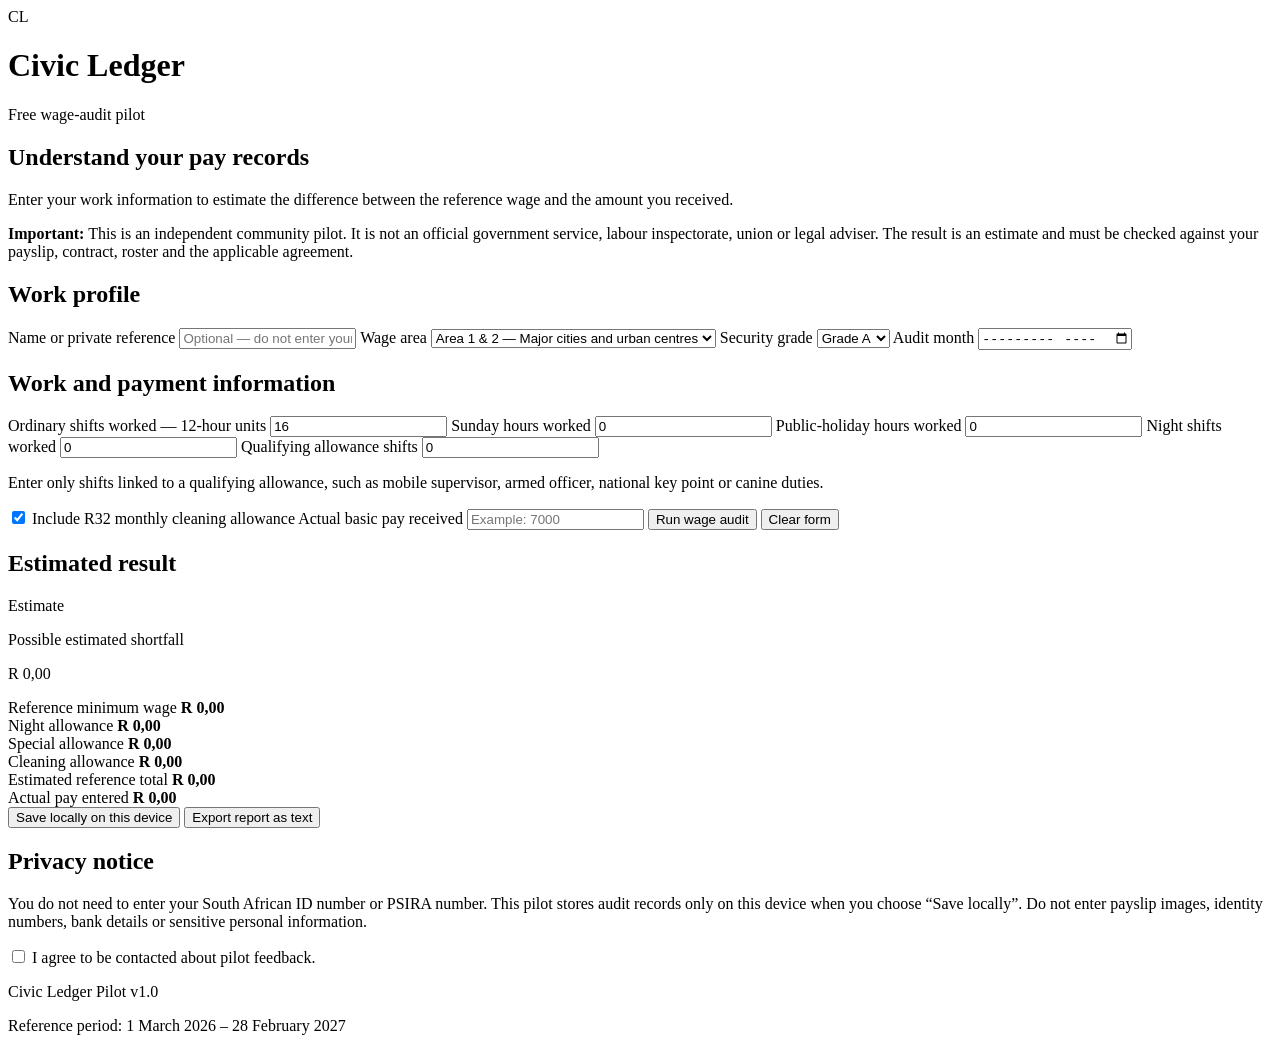
==== Index.html @ 5f30681f "Create Civic Ledger website This is a new HTML file for the Civic Ledger wage audit pilot, containin" ====
<!DOCTYPE html>
<html lang="en">
<head>
  <meta charset="UTF-8">
  <meta name="viewport" content="width=device-width, initial-scale=1.0">
  <meta name="theme-color" content="#0f172a">
  <meta name="description" content="Free Civic Ledger wage audit pilot for private-security workers">
  <title>Civic Ledger Wage Audit</title>
  <link rel="stylesheet" href="style.css">
</head>

<body>
  <main class="app-shell">

    <header class="app-header">
      <div class="logo">CL</div>
      <div>
        <h1>Civic Ledger</h1>
        <p>Free wage-audit pilot</p>
      </div>
    </header>

    <section class="card introduction">
      <h2>Understand your pay records</h2>
      <p>
        Enter your work information to estimate the difference between
        the reference wage and the amount you received.
      </p>

      <div class="warning">
        <strong>Important:</strong>
        This is an independent community pilot. It is not an official
        government service, labour inspectorate, union or legal adviser.
        The result is an estimate and must be checked against your
        payslip, contract, roster and the applicable agreement.
      </div>
    </section>

    <section class="card">
      <h2>Work profile</h2>

      <label for="workerName">Name or private reference</label>
      <input
        id="workerName"
        type="text"
        maxlength="60"
        placeholder="Optional — do not enter your ID number"
      >

      <label for="area">Wage area</label>
      <select id="area">
        <option value="area12">
          Area 1 & 2 — Major cities and urban centres
        </option>
        <option value="area3">
          Area 3 — Other areas and rural areas
        </option>
      </select>

      <label for="grade">Security grade</label>
      <select id="grade">
        <option value="A">Grade A</option>
        <option value="B">Grade B</option>
        <option value="C">Grade C</option>
        <option value="D">Grade D</option>
        <option value="E">Grade E</option>
      </select>

      <label for="auditMonth">Audit month</label>
      <input id="auditMonth" type="month">
    </section>

    <section class="card">
      <h2>Work and payment information</h2>

      <label for="ordinaryShifts">
        Ordinary shifts worked — 12-hour units
      </label>
      <input id="ordinaryShifts" type="number" min="0" step="1" value="16">

      <label for="sundayHours">Sunday hours worked</label>
      <input id="sundayHours" type="number" min="0" step="0.5" value="0">

      <label for="holidayHours">Public-holiday hours worked</label>
      <input id="holidayHours" type="number" min="0" step="0.5" value="0">

      <label for="nightShifts">Night shifts worked</label>
      <input id="nightShifts" type="number" min="0" step="1" value="0">

      <label for="specialShifts">
        Qualifying allowance shifts
      </label>
      <input id="specialShifts" type="number" min="0" step="1" value="0">

      <p class="help-text">
        Enter only shifts linked to a qualifying allowance, such as
        mobile supervisor, armed officer, national key point or canine
        duties.
      </p>

      <label class="checkbox-row">
        <input id="cleaningAllowance" type="checkbox" checked>
        <span>Include R32 monthly cleaning allowance</span>
      </label>

      <label for="actualPay">
        Actual basic pay received
      </label>
      <input
        id="actualPay"
        type="number"
        min="0"
        step="0.01"
        placeholder="Example: 7000"
      >

      <button id="auditButton" type="button">
        Run wage audit
      </button>

      <button id="clearButton" type="button" class="secondary-button">
        Clear form
      </button>
    </section>

    <section id="resultCard" class="card result-card hidden">
      <div class="result-header">
        <h2>Estimated result</h2>
        <span id="resultStatus" class="status">Estimate</span>
      </div>

      <p class="result-label">Possible estimated shortfall</p>
      <div id="difference" class="main-amount">R 0,00</div>
      <p id="resultMessage" class="result-message"></p>

      <div class="calculation">
        <div class="calculation-row">
          <span>Reference minimum wage</span>
          <strong id="minimumWage">R 0,00</strong>
        </div>

        <div class="calculation-row">
          <span>Night allowance</span>
          <strong id="nightAmount">R 0,00</strong>
        </div>

        <div class="calculation-row">
          <span>Special allowance</span>
          <strong id="specialAmount">R 0,00</strong>
        </div>

        <div class="calculation-row">
          <span>Cleaning allowance</span>
          <strong id="cleaningAmount">R 0,00</strong>
        </div>

        <div class="calculation-row total-row">
          <span>Estimated reference total</span>
          <strong id="estimatedTotal">R 0,00</strong>
        </div>

        <div class="calculation-row">
          <span>Actual pay entered</span>
          <strong id="actualPayResult">R 0,00</strong>
        </div>
      </div>

      <button id="saveButton" type="button">
        Save locally on this device
      </button>

      <button id="exportButton" type="button" class="secondary-button">
        Export report as text
      </button>
    </section>

    <section class="card">
      <h2>Privacy notice</h2>
      <p class="privacy-text">
        You do not need to enter your South African ID number or PSIRA
        number. This pilot stores audit records only on this device when
        you choose “Save locally”. Do not enter payslip images,
        identity numbers, bank details or sensitive personal information.
      </p>

      <label class="checkbox-row">
        <input id="feedbackConsent" type="checkbox">
        <span>I agree to be contacted about pilot feedback.</span>
      </label>

      <div id="savedMessage" class="success-message hidden"></div>
    </section>

    <footer class="app-footer">
      <p>Civic Ledger Pilot v1.0</p>
      <p>Reference period: 1 March 2026 – 28 February 2027</p>
    </footer>

  </main>

  <script src="app.js"></script>
</body>
</html>
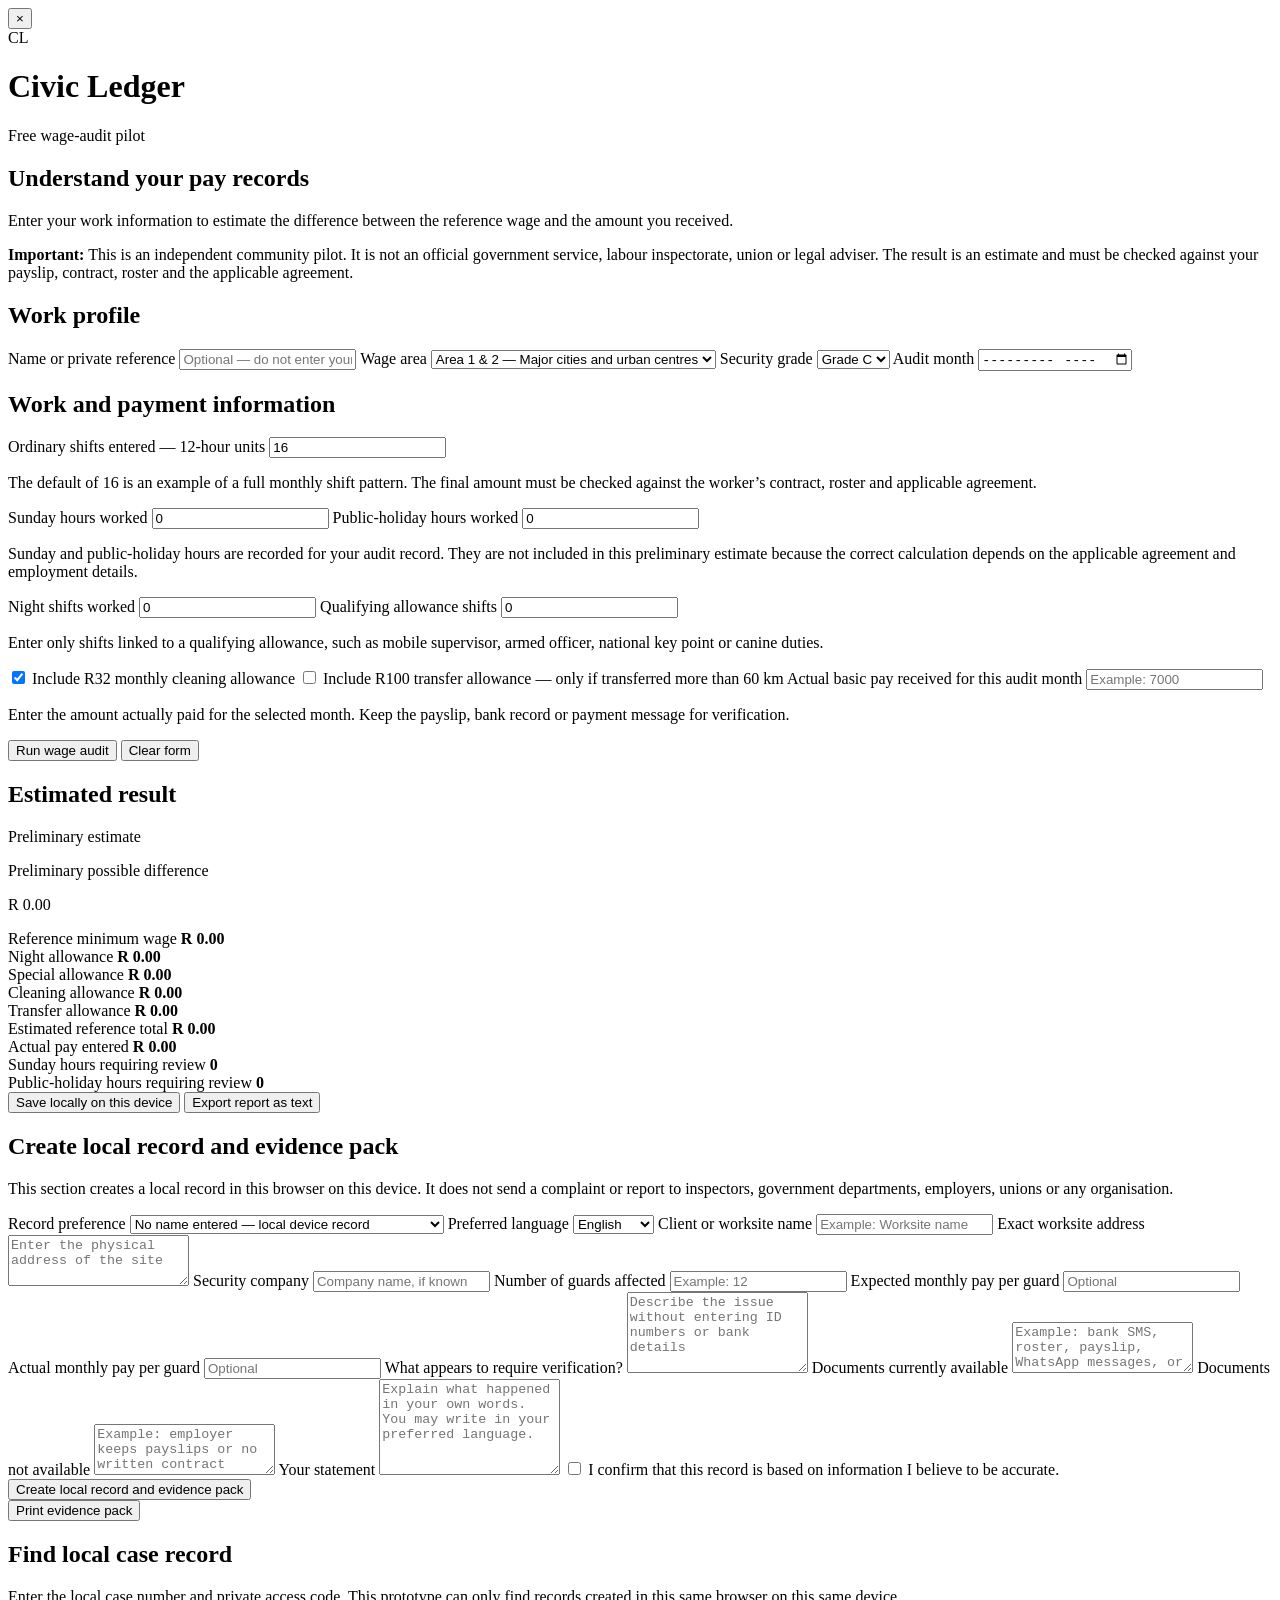
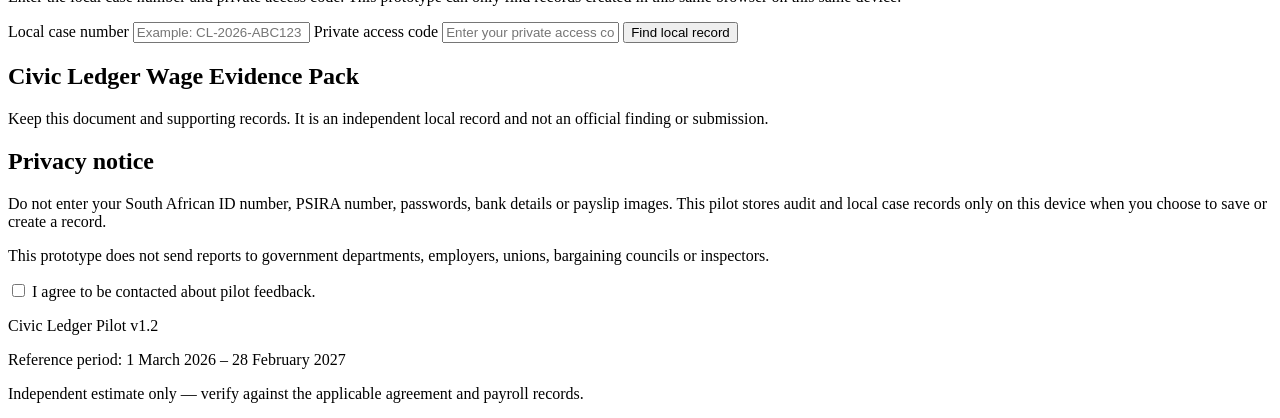
==== commit 2852867a: "Add initial HTML structure for Civic Ledger app" ====
--- a/Index.html
+++ b/Index.html
@@ -2,18 +2,55 @@
 <html lang="en">
 <head>
   <meta charset="UTF-8">
-  <meta name="viewport" content="width=device-width, initial-scale=1.0">
+
+  <meta
+    name="viewport"
+    content="width=device-width, initial-scale=1.0"
+  >
+
   <meta name="theme-color" content="#0f172a">
-  <meta name="description" content="Free Civic Ledger wage audit pilot for private-security workers">
+
+  <meta
+    name="description"
+    content="Free Civic Ledger wage-audit pilot for private-security workers"
+  >
+
   <title>Civic Ledger Wage Audit</title>
-  <link rel="stylesheet" href="style.css">
+
+  <link rel="stylesheet" href="./style.css">
+  <link rel="manifest" href="./manifest.json">
+  <link rel="icon" href="./icon.svg" type="image/svg+xml">
+  <link
+    rel="icon"
+    href="./icon-32.png"
+    sizes="32x32"
+    type="image/png"
+  >
 </head>
 
 <body>
   <main class="app-shell">
 
+    <div
+      id="notificationPanel"
+      class="notification-panel hidden"
+      role="status"
+      aria-live="polite"
+    >
+      <span id="notificationMessage"></span>
+
+      <button
+        id="closeNotificationButton"
+        type="button"
+        aria-label="Close notification"
+      >
+        ×
+      </button>
+    </div>
+
     <header class="app-header">
       <div class="logo">CL</div>
+
       <div>
         <h1>Civic Ledger</h1>
         <p>Free wage-audit pilot</p>
@@ -22,6 +59,7 @@
 
     <section class="card introduction">
       <h2>Understand your pay records</h2>
+
       <p>
         Enter your work information to estimate the difference between
         the reference wage and the amount you received.
@@ -39,7 +77,10 @@
     <section class="card">
       <h2>Work profile</h2>
 
-      <label for="workerName">Name or private reference</label>
+      <label for="workerName">
+        Name or private reference
+      </label>
+
       <input
         id="workerName"
         type="text"
@@ -48,49 +89,110 @@
       >
 
       <label for="area">Wage area</label>
+
       <select id="area">
         <option value="area12">
-          Area 1 & 2 — Major cities and urban centres
+          Area 1 &amp; 2 — Major cities and urban centres
         </option>
+
         <option value="area3">
           Area 3 — Other areas and rural areas
         </option>
       </select>
 
       <label for="grade">Security grade</label>
+
       <select id="grade">
         <option value="A">Grade A</option>
         <option value="B">Grade B</option>
-        <option value="C">Grade C</option>
+        <option value="C" selected>Grade C</option>
         <option value="D">Grade D</option>
         <option value="E">Grade E</option>
       </select>
 
       <label for="auditMonth">Audit month</label>
-      <input id="auditMonth" type="month">
+
+      <input
+        id="auditMonth"
+        type="month"
+      >
     </section>
 
     <section class="card">
       <h2>Work and payment information</h2>
 
       <label for="ordinaryShifts">
-        Ordinary shifts worked — 12-hour units
-      </label>
-      <input id="ordinaryShifts" type="number" min="0" step="1" value="16">
-
-      <label for="sundayHours">Sunday hours worked</label>
-      <input id="sundayHours" type="number" min="0" step="0.5" value="0">
-
-      <label for="holidayHours">Public-holiday hours worked</label>
-      <input id="holidayHours" type="number" min="0" step="0.5" value="0">
-
-      <label for="nightShifts">Night shifts worked</label>
-      <input id="nightShifts" type="number" min="0" step="1" value="0">
+        Ordinary shifts entered — 12-hour units
+      </label>
+
+      <input
+        id="ordinaryShifts"
+        type="number"
+        min="0"
+        step="1"
+        value="16"
+      >
+
+      <p class="help-text">
+        The default of 16 is an example of a full monthly shift pattern.
+        The final amount must be checked against the worker’s contract,
+        roster and applicable agreement.
+      </p>
+
+      <label for="sundayHours">
+        Sunday hours worked
+      </label>
+
+      <input
+        id="sundayHours"
+        type="number"
+        min="0"
+        step="0.5"
+        value="0"
+      >
+
+      <label for="holidayHours">
+        Public-holiday hours worked
+      </label>
+
+      <input
+        id="holidayHours"
+        type="number"
+        min="0"
+        step="0.5"
+        value="0"
+      >
+
+      <p class="help-text">
+        Sunday and public-holiday hours are recorded for your audit
+        record. They are not included in this preliminary estimate
+        because the correct calculation depends on the applicable
+        agreement and employment details.
+      </p>
+
+      <label for="nightShifts">
+        Night shifts worked
+      </label>
+
+      <input
+        id="nightShifts"
+        type="number"
+        min="0"
+        step="1"
+        value="0"
+      >
 
       <label for="specialShifts">
         Qualifying allowance shifts
       </label>
-      <input id="specialShifts" type="number" min="0" step="1" value="0">
+
+      <input
+        id="specialShifts"
+        type="number"
+        min="0"
+        step="1"
+        value="0"
+      >
 
       <p class="help-text">
         Enter only shifts linked to a qualifying allowance, such as
@@ -99,13 +201,33 @@
       </p>
 
       <label class="checkbox-row">
-        <input id="cleaningAllowance" type="checkbox" checked>
-        <span>Include R32 monthly cleaning allowance</span>
+        <input
+          id="cleaningAllowance"
+          type="checkbox"
+          checked
+        >
+
+        <span>
+          Include R32 monthly cleaning allowance
+        </span>
+      </label>
+
+      <label class="checkbox-row">
+        <input
+          id="transferAllowance"
+          type="checkbox"
+        >
+
+        <span>
+          Include R100 transfer allowance — only if transferred more
+          than 60 km
+        </span>
       </label>
 
       <label for="actualPay">
-        Actual basic pay received
-      </label>
+        Actual basic pay received for this audit month
+      </label>
+
       <input
         id="actualPay"
         type="number"
@@ -114,90 +236,412 @@
         placeholder="Example: 7000"
       >
 
+      <p class="help-text">
+        Enter the amount actually paid for the selected month. Keep the
+        payslip, bank record or payment message for verification.
+      </p>
+
       <button id="auditButton" type="button">
         Run wage audit
       </button>
 
-      <button id="clearButton" type="button" class="secondary-button">
+      <button
+        id="clearButton"
+        type="button"
+        class="secondary-button"
+      >
         Clear form
       </button>
     </section>
 
-    <section id="resultCard" class="card result-card hidden">
+    <section
+      id="resultCard"
+      class="card result-card hidden"
+    >
       <div class="result-header">
         <h2>Estimated result</h2>
-        <span id="resultStatus" class="status">Estimate</span>
+
+        <span
+          id="resultStatus"
+          class="status"
+        >
+          Preliminary estimate
+        </span>
       </div>
 
-      <p class="result-label">Possible estimated shortfall</p>
-      <div id="difference" class="main-amount">R 0,00</div>
-      <p id="resultMessage" class="result-message"></p>
+      <p class="result-label">
+        Preliminary possible difference
+      </p>
+
+      <div
+        id="difference"
+        class="main-amount"
+      >
+        R 0.00
+      </div>
+
+      <p
+        id="resultMessage"
+        class="result-message"
+      ></p>
+
+      <p
+        id="premiumWarning"
+        class="warning hidden"
+      ></p>
 
       <div class="calculation">
         <div class="calculation-row">
           <span>Reference minimum wage</span>
-          <strong id="minimumWage">R 0,00</strong>
+          <strong id="minimumWage">R 0.00</strong>
         </div>
 
         <div class="calculation-row">
           <span>Night allowance</span>
-          <strong id="nightAmount">R 0,00</strong>
+          <strong id="nightAmount">R 0.00</strong>
         </div>
 
         <div class="calculation-row">
           <span>Special allowance</span>
-          <strong id="specialAmount">R 0,00</strong>
+          <strong id="specialAmount">R 0.00</strong>
         </div>
 
         <div class="calculation-row">
           <span>Cleaning allowance</span>
-          <strong id="cleaningAmount">R 0,00</strong>
+          <strong id="cleaningAmount">R 0.00</strong>
+        </div>
+
+        <div class="calculation-row">
+          <span>Transfer allowance</span>
+          <strong id="transferAmount">R 0.00</strong>
         </div>
 
         <div class="calculation-row total-row">
           <span>Estimated reference total</span>
-          <strong id="estimatedTotal">R 0,00</strong>
+          <strong id="estimatedTotal">R 0.00</strong>
         </div>
 
         <div class="calculation-row">
           <span>Actual pay entered</span>
-          <strong id="actualPayResult">R 0,00</strong>
+          <strong id="actualPayResult">R 0.00</strong>
+        </div>
+
+        <div class="calculation-row">
+          <span>Sunday hours requiring review</span>
+          <strong id="sundayHoursResult">0</strong>
+        </div>
+
+        <div class="calculation-row">
+          <span>Public-holiday hours requiring review</span>
+          <strong id="holidayHoursResult">0</strong>
         </div>
       </div>
 
-      <button id="saveButton" type="button">
+      <button
+        id="saveButton"
+        type="button"
+      >
         Save locally on this device
       </button>
 
-      <button id="exportButton" type="button" class="secondary-button">
+      <button
+        id="exportButton"
+        type="button"
+        class="secondary-button"
+      >
         Export report as text
       </button>
+    </section>
+
+    <section class="card">
+      <h2>Create local record and evidence pack</h2>
+
+      <p class="help-text">
+        This section creates a local record in this browser on this
+        device. It does not send a complaint or report to inspectors,
+        government departments, employers, unions or any organisation.
+      </p>
+
+      <label for="reporterMode">
+        Record preference
+      </label>
+
+      <select id="reporterMode">
+        <option value="no-name-entered">
+          No name entered — local device record
+        </option>
+
+        <option value="name-or-reference-entered">
+          Name or reference entered — local device record
+        </option>
+      </select>
+
+      <label for="reporterLanguage">
+        Preferred language
+      </label>
+
+      <select id="reporterLanguage">
+        <option value="English">English</option>
+        <option value="isiZulu">isiZulu</option>
+        <option value="isiXhosa">isiXhosa</option>
+        <option value="Sesotho">Sesotho</option>
+        <option value="Setswana">Setswana</option>
+        <option value="Other">Other</option>
+      </select>
+
+      <label for="siteName">
+        Client or worksite name
+      </label>
+
+      <input
+        id="siteName"
+        type="text"
+        maxlength="100"
+        placeholder="Example: Worksite name"
+      >
+
+      <label for="siteAddress">
+        Exact worksite address
+      </label>
+
+      <textarea
+        id="siteAddress"
+        rows="3"
+        maxlength="250"
+        placeholder="Enter the physical address of the site"
+      ></textarea>
+
+      <label for="securityCompany">
+        Security company
+      </label>
+
+      <input
+        id="securityCompany"
+        type="text"
+        maxlength="100"
+        placeholder="Company name, if known"
+      >
+
+      <label for="guardsAffected">
+        Number of guards affected
+      </label>
+
+      <input
+        id="guardsAffected"
+        type="number"
+        min="1"
+        step="1"
+        placeholder="Example: 12"
+      >
+
+      <label for="expectedPay">
+        Expected monthly pay per guard
+      </label>
+
+      <input
+        id="expectedPay"
+        type="number"
+        min="0"
+        step="0.01"
+        placeholder="Optional"
+      >
+
+      <label for="actualSitePay">
+        Actual monthly pay per guard
+      </label>
+
+      <input
+        id="actualSitePay"
+        type="number"
+        min="0"
+        step="0.01"
+        placeholder="Optional"
+      >
+
+      <label for="siteConcern">
+        What appears to require verification?
+      </label>
+
+      <textarea
+        id="siteConcern"
+        rows="5"
+        maxlength="1000"
+        placeholder="Describe the issue without entering ID numbers or bank details"
+      ></textarea>
+
+      <label for="documentsAvailable">
+        Documents currently available
+      </label>
+
+      <textarea
+        id="documentsAvailable"
+        rows="3"
+        maxlength="500"
+        placeholder="Example: bank SMS, roster, payslip, WhatsApp messages, or no documents"
+      ></textarea>
+
+      <label for="documentsMissing">
+        Documents not available
+      </label>
+
+      <textarea
+        id="documentsMissing"
+        rows="3"
+        maxlength="500"
+        placeholder="Example: employer keeps payslips or no written contract"
+      ></textarea>
+
+      <label for="reporterStatement">
+        Your statement
+      </label>
+
+      <textarea
+        id="reporterStatement"
+        rows="6"
+        maxlength="2000"
+        placeholder="Explain what happened in your own words. You may write in your preferred language."
+      ></textarea>
+
+      <label class="checkbox-row">
+        <input
+          id="confirmInformation"
+          type="checkbox"
+        >
+
+        <span>
+          I confirm that this record is based on information I believe
+          to be accurate.
+        </span>
+      </label>
+
+      <button
+        id="siteReportButton"
+        type="button"
+      >
+        Create local record and evidence pack
+      </button>
+
+      <div
+        id="siteReportResult"
+        class="success-message hidden"
+        role="status"
+        aria-live="polite"
+      ></div>
+
+      <button
+        id="printCaseButton"
+        type="button"
+        class="secondary-button hidden"
+      >
+        Print evidence pack
+      </button>
+    </section>
+
+    <section class="card">
+      <h2>Find local case record</h2>
+
+      <p class="help-text">
+        Enter the local case number and private access code. This
+        prototype can only find records created in this same browser on
+        this same device.
+      </p>
+
+      <label for="statusCaseNumber">
+        Local case number
+      </label>
+
+      <input
+        id="statusCaseNumber"
+        type="text"
+        maxlength="40"
+        placeholder="Example: CL-2026-ABC123"
+      >
+
+      <label for="statusAccessCode">
+        Private access code
+      </label>
+
+      <input
+        id="statusAccessCode"
+        type="text"
+        maxlength="20"
+        placeholder="Enter your private access code"
+      >
+
+      <button
+        id="statusButton"
+        type="button"
+      >
+        Find local record
+      </button>
+
+      <div
+        id="statusResult"
+        class="success-message hidden"
+        role="status"
+        aria-live="polite"
+      ></div>
+    </section>
+
+    <section
+      id="casePack"
+      class="card case-pack hidden"
+    >
+      <h2>Civic Ledger Wage Evidence Pack</h2>
+
+      <p class="help-text">
+        Keep this document and supporting records. It is an independent
+        local record and not an official finding or submission.
+      </p>
+
+      <div id="casePackContent"></div>
     </section>
 
     <section class="card">
       <h2>Privacy notice</h2>
+
       <p class="privacy-text">
-        You do not need to enter your South African ID number or PSIRA
-        number. This pilot stores audit records only on this device when
-        you choose “Save locally”. Do not enter payslip images,
-        identity numbers, bank details or sensitive personal information.
+        Do not enter your South African ID number, PSIRA number,
+        passwords, bank details or payslip images. This pilot stores
+        audit and local case records only on this device when you choose
+        to save or create a record.
+      </p>
+
+      <p class="privacy-text">
+        This prototype does not send reports to government departments,
+        employers, unions, bargaining councils or inspectors.
       </p>
 
       <label class="checkbox-row">
-        <input id="feedbackConsent" type="checkbox">
-        <span>I agree to be contacted about pilot feedback.</span>
-      </label>
-
-      <div id="savedMessage" class="success-message hidden"></div>
+        <input
+          id="feedbackConsent"
+          type="checkbox"
+        >
+
+        <span>
+          I agree to be contacted about pilot feedback.
+        </span>
+      </label>
+
+      <div
+        id="savedMessage"
+        class="success-message hidden"
+        role="status"
+        aria-live="polite"
+      ></div>
     </section>
 
     <footer class="app-footer">
-      <p>Civic Ledger Pilot v1.0</p>
+      <p>Civic Ledger Pilot v1.2</p>
       <p>Reference period: 1 March 2026 – 28 February 2027</p>
+      <p>
+        Independent estimate only — verify against the applicable
+        agreement and payroll records.
+      </p>
     </footer>
 
   </main>
 
-  <script src="app.js"></script>
+  <script src="./app.js"></script>
 </body>
 </html>
